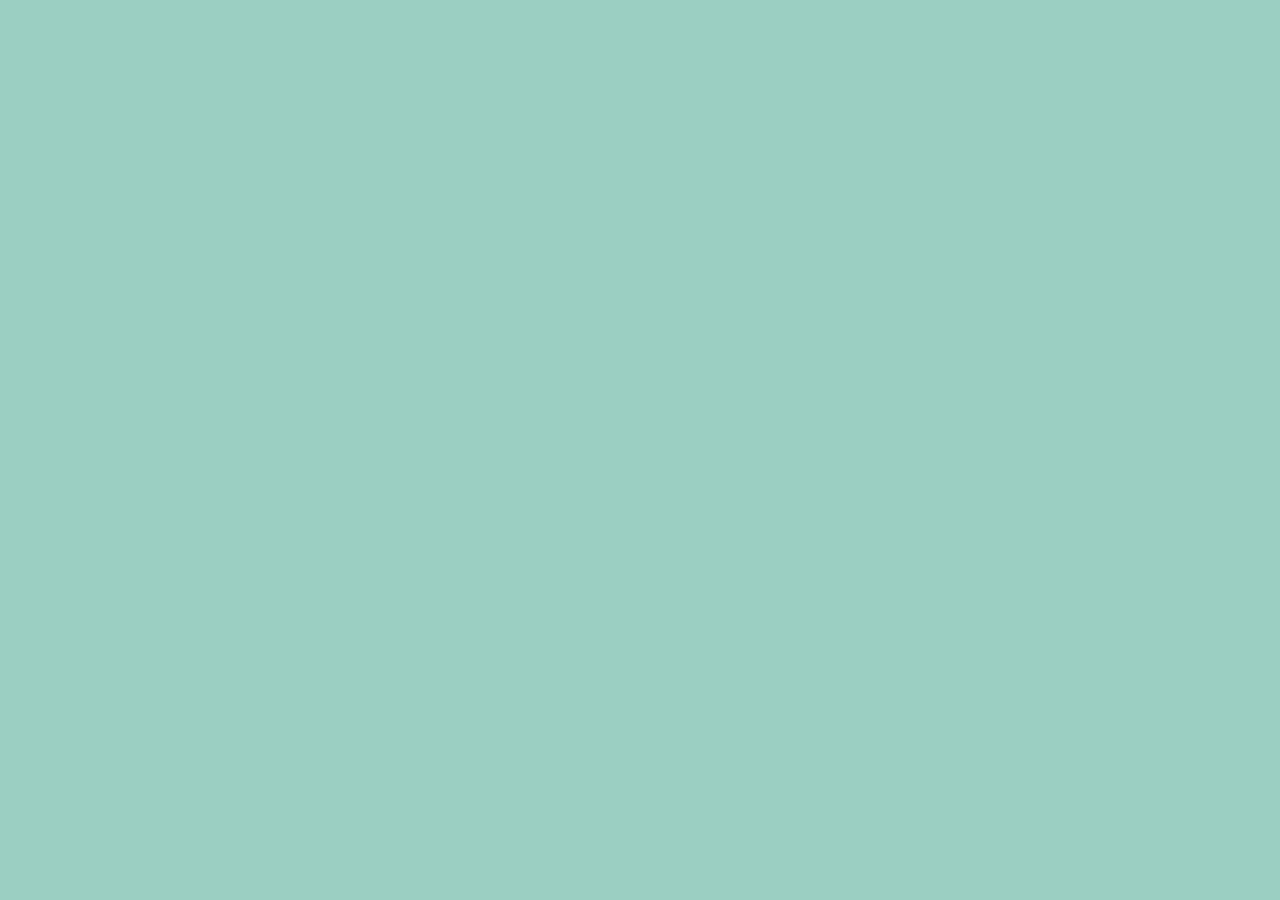
==== src/index.html @ bb753437 "bug fix" ====
<!--

Copyright (C) 2014 Tiago Epifânio,João Caleia Rodrigues

Song "Mining by Moonlight", by Kevin MacLeod (incompetech.com) 
Licensed under Creative Commons: By Attribution 3.0 License 
http://creativecommons.org/licenses/by/3.0/

This file is part of Aventura das Palavras.

Aventura das Palavras is free software: you can redistribute it and/or modify
it under the terms of the GNU General Public License as published by
the Free Software Foundation, either version 3 of the License, or
(at your option) any later version.

This program is distributed in the hope that it will be useful,
but WITHOUT ANY WARRANTY; without even the implied warranty of
MERCHANTABILITY or FITNESS FOR A PARTICULAR PURPOSE.  See the
GNU General Public License for more details.

You should have received a copy of the GNU General Public License
along with this program.  If not, see <https://www.gnu.org/licenses/>.

-->

<html>

<head>
	<meta charset="UTF-8">
	<script src="js/jquery-1.11.0.min.js"></script>
	<link href="jquery-ui-1.10.4.custom/css/smoothness/jquery-ui-1.10.4.custom.css" rel="stylesheet">
	<script src="jquery-ui-1.10.4.custom/js/jquery-1.10.2.js"></script>
	<script src="jquery-ui-1.10.4.custom/js/jquery-ui-1.10.4.custom.js"></script>

	<script type="text/javascript" src="js/jquery.fittext.js"></script>
	<script type="text/javascript" src="js/wordList.js"></script>
	<script type="text/javascript" src="js/words.js"></script>
    <link rel="stylesheet" type="text/css" href="css/words.css"></link>
    <link rel="stylesheet" type="text/css" href="css/animation.css"></link>
</head>

<body>

<!------------------------------   MAIN MENU   ---------------------------->

	<div id="main-menu" class="disable-select">
	        <div id="bg_drako" class="floating"><img src="images/0_drako.png"></div>
	    	<div id="bg_home"><img src="images/0_bg_home.jpg"></div>
		<div id="title"><img src="images/title.png"></div>
        
		<div id="button-start-playing" class="button bigEntrance sound-click"><img src="images/0_bt_jogar.png"></div>
		<div id="button-credits" class="sound-click"><img src="images/0_credits.png"></div>
		<!-- <div id="button-options" class="sound-click"><a href="http://www.facebook.com/aventuradaspalavras" target="_blank"><img src="images/0_bt_fb.png"></a></div> -->
		<div class="pulse button-music"><img class="on" src="images/0_music.png"><img class="off" src="images/0_music_no.png" style="display: none"></div>
	</div>


<!------------------------------   CREDITS   ------------------------------>
	
	<div id="credits-screen" class="disable-select">
    		<div id="credits">
            
            <p>A "Aventura das palavras" ajuda as crianças a treinar, de forma divertida, as competências implicadas na leitura, como a correspondência grafo-fonética (correspondência letra-som), fusão fonética e fusão silábica, trabalhando vários tipos de sílabas (das mais fáceis às mais difíceis) e os casos especiais da Língua Portuguesa.</p>
			
            <p>Copyright (C) 2014 Tiago Epifânio,João Caleia Rodrigues</p>

            <p>Song "Mining by Moonlight", by Kevin MacLeod (incompetech.com), Licensed under Creative Commons: By Attribution 3.0 License <a href="http://creativecommons.org/licenses/by/3.0/">http://creativecommons.org/licenses/by/3.0/</a></p>

            <p>Aventura das Palavras is free software: you can redistribute it and/or modify it under the terms of the GNU General Public License as published by the Free Software Foundation, either version 3 of the License, or (at your option) any later version.</p>

            <p>This program is distributed in the hope that it will be useful, but WITHOUT ANY WARRANTY; without even the implied warranty of MERCHANTABILITY or FITNESS FOR A PARTICULAR PURPOSE.  See the GNU General Public License for more details.</p>

            <p>You should have received a copy of the GNU General Public License along with this program.  If not, see <a href="https://www.gnu.org/licenses">https://www.gnu.org/licenses</a>.</p>

			
<!--			
<br><h1>Créditos</h1>

	<table width="100%" border="0" cellspacing="0" cellpadding="0" style="color:#40645b; 
	font-size:14px;">
  
  <tr>
    <td width="50%" align="center" colspan="2">
      <h2>Jogo desenvolvido por:</h2>
      <img src="images/logo_2.png">
    </td>
  </tr>
  <tr>
    <td align="center">
      <h2>Programação</h2>
      Tiago Epifânio
     </td>
    <td align="center">
      <h2>Ilustrações<br></h2>
      João Caleia Rodrigues
    </td>
  </tr>
  <tr>
    <td colspan="2" align="center">
      <br>
      <h2>Música</h2>
      <i>Mining by Moonlight</i> Kevin McLeod<br>(incompetech.com)</td>
    </tr>

</table>
            
            </div>
    		<div id="bg_credits"><img src="images/0_bg_credits.jpg"></div>
		<div id="button-credits-back-2" class="sound-click"></div>
		<div class="pulse button-music"><img class="on" src="images/0_music.png"><img class="off" src="images/0_music_no.png" style="display: none">
	    </div>
-->
	</div>


<!----------------------------   LEVEL SELECT   ---------------------------->

	
	<div id="level-select-screen" class="disable-select">
	        <div id="bg_drako_2" class="floating"><img src="images/0_drako.png"></div>
	    	<div id="bg_level"><img src="images/0_bg_home.jpg"></div>
		<div id="title"><img src="images/title.png"></div>
		<div class="button bigEntrance sound-click button-level1"><img src="images/0_bt_n1.png"></div>
		<div class="button bigEntrance sound-click button-level2"><img src="images/0_bt_n2.png"></div>
		<div class="button bigEntrance sound-click button-level3"><img src="images/0_bt_n3.png"></div>
        	<div class="bigEntrance sound-click more_dificult">
			<img class="off" src="images/0_bt_n4.png">
			<img class="on" src="images/0_bt_n4_check.png" style="display: none">
		</div>
        
		<div class="bigEntrance sound-click button-credits-back"></div>
		<div class="pulse button-music"><img class="on" src="images/0_music.png"><img class="off" src="images/0_music_no.png" style="display: none"></div>
	</div>

<!----------------------------   LEVEL COMPLETE   ---------------------------->

	
	<div id="level-complete-screen" class="disable-select">
    	<h1>PARABÉNS</h1>
        <p>Completaste todas as palavras!<br>
		Experimenta o nível mais difícil.</p>
	    	<div id="bg_winner"><img src="images/0_bg_winner.jpg"></div>
		<div class="button bigEntrance sound-click button-level1"><img src="images/0_bt_n1.png"></div>
		<div class="button bigEntrance sound-click button-level2"><img src="images/0_bt_n2.png"></div>
		<div class="button bigEntrance sound-click button-level3"><img src="images/0_bt_n3.png"></div>
        	<div class="bigEntrance sound-click more_dificult">
			<img class="off" src="images/0_bt_n4.png">
			<img class="on" src="images/0_bt_n4_check.png" style="display: none">
		</div>
        
		<div class="bigEntrance sound-click button-credits-back"></div>
		<div class="pulse button-music"><img class="on" src="images/0_music.png"><img class="off" src="images/0_music_no.png" style="display: none"></div>
	</div>

<!-------------------------------   GAME   ------------------------------->


	<div id="canvas" class="disable-select">
        
	        <div id="tutorial">
		        <div id="tut_menu"><img src="images/tut_menu.png"></div>
		        <div id="tut_letter"><img src="images/tut_letras.png"></div>
		        <div id="tut_check"><img src="images/tut_check.png"></div>
		        <div id="tut_erase"><img src="images/tut_apagar.png"></div>
		        <div id="tut_music"><img src="images/tut_music.png"></div>
		        <div id="tut_text"><img src="images/tut_text.png"></div>
	        </div>
        
		<div id="title_game"><img src="images/0_bg_game_top.png"></div>
    		<div id="bg_game_bottom"></div>
    		<div id="bg_game_top">
        		<img src="images/0_bg_game.jpg">
            		<div id="bg_game_top_shadow" class="pulse"><img src="images/o_bg_image.png"></div>
        	</div>
    
		<div class="pulse button-music"><img class="on" src="images/0_music.png"><img class="off" src="images/0_music_no.png" style="display: none"></div>
        
		<div class="image-container floating">
			<img id="image" style="display: none" />
		</div>
        
		<div id="delete" class="sound-click"></div>
		<div id="submit" class="sound-click"></div>
		<div id="exit" class="sound-click"></div>
        
		<div id="wrong-answer-dialog" style="display: none" class="disable-select">
			<img src="images/poop.png" width="94" height="93" alt="poop"><br>Ooohh...
		</div>
        
		<div id="right-answer-dialog" style="display: none" class="disable-select">
        		<img src="images/star.png" width="94" height="93" alt="poop"><br>Boa, acertaste!
		</div>
        
		<div id="exit-dialog" style="display: none" class="disable-select">
		        <img src="images/question.png" width="94" height="93" alt="poop"><br>Sair do jogo?
		</div>
        
	</div> 

<!------------------------------   SPLASH SCREEN   ---------------------------->
	<div id="splash_box">
		<div id="splash">
	    		<img src="images/logo.gif">
		</div>
	</div>
		
<!-------------------------------   SOUNDS   ------------------------------->

	<audio id="sound-click" class="soundfx" src="sounds/click.mp3" preload="auto"></audio>
	<audio id="sound-right" class="soundfx" src="sounds/tada.mp3" preload="auto"></audio>
	<audio id="sound-wrong" class="soundfx" src="sounds/wahwah.mp3" preload="auto"></audio>
	<audio id="sound-win-level" class="soundfx" src="sounds/kids.mp3" preload="auto"></audio>
	
</body>

</html>
---- src/css/words.css ----
@import url(https://fonts.googleapis.com/css?family=Galindo);

/******************************      BODY      ******************************/


body, html {
  height: 100%;
  overflow: hidden;
}

body {
	margin:0px;
	padding:0px;
	background:#9bcfc2;
}

.disable-select {
	-webkit-user-select: none;
	-moz-user-select: none;
	-ms-user-select: none;
	user-select: none;
}

/******************************      BOXES      ******************************/

#splash_box {
	width:100%;
	height:100%;
	position: relative;
}

#splash {
	width:30%;
	height:20%;
	position:absolute;
	left:35%;
	top:40%;
}

#splash img {
	width:100%;
	height: auto;
	vertical-align:middle;
}

#canvas {
	width: 100%;
	height: 100%;
	position: relative;
	display: none;
}

.word {
	width:80%;
	height: 100%;
	position:relative;
	margin:0 auto;
}

#main-menu {
	width: 100%;
	height: 100%;
	position: relative;
	display: none;
}

.image-container {
	position:absolute;
	left:0%;
	top:10%;
	width:100%;
	height:40%;
	text-align:center;
	z-index:18;
}

.image-container img {
	height:100%;
	width: auto;
}

#credits-screen {
	width: 100%;
	height: 100%;
	position: relative;
	display: none;
}

#credits {
	overflow-y: auto;
}

#level-select-screen {
	width: 100%;
	height: 100%;
	position: relative;
	display: none;
}

#level-complete-screen {
	width: 100%;
	height: 100%;
	position: relative;
	display: none;
}

#level-complete-screen h1 {
	width: 45%;
	height: 40%;
	left:5%;
	top:10%;
	display:block;
	z-index:2;
	position: absolute;
	text-align:left;
	font-size:66px;
	font-family: 'Galindo', cursive;
	color:#fff190;
	margin:0;
	padding:0;
	text-shadow: 0 5px 0 #ce880d;
	-moz-transform: rotate(-5deg);
	-webkit-transform: rotate(-5deg);
	-o-transform: rotate(-5deg);
	-ms-transform: rotate(-5deg);
	transform: rotate(-5deg);
}

#level-complete-screen p {
	width: 40%;
	height: 40%;
	right:7%;
	top:11%;
	display:block;
	z-index:3;
	position: absolute;
	text-align:right;
	font-size:23px;
	font-family: 'Galindo', cursive;
	color:#406c62;
	margin:0;
	padding:0;
}

#credits {
	position:absolute;
	width:60%;
	height:60%;
	left:20%;
	top:5%;
	z-index:90;
	font-family: 'Galindo', cursive;
	text-align:center;
	font-size:14px;
	color:#40645b;
	/*overflow-y: auto;*/
}

#credits h1 {
	font-size:24px;
	color:#ec5e00;
	margin:0;
	padding:0;
}

#credits h2 {
	font-size:14px;
	color:#ec5e00;
	margin:10px 0 10px 0;
	padding:0;
}


/******************************      BACKGROUNDS      ******************************/


#title {
	width:90%;
	height:100%;
	z-index:5;
	position:absolute;
	left:5%;
	top:5%;
}

#title img {
	width:100%;
	height: auto;
}

#title_game {
	width:35%;
	height:40%;
	z-index:5;
	position:absolute;
	left:0;
	top:0;
}

#title_game img {
	width:100%;
	height: auto;
	position:absolute;
	left:0;
	top:0;
}

#bg_home {
	position:absolute;
	bottom:10%;
	left:5%;
	width:90%;
	height:95%;
	z-index:1;
}

#bg_level {
	position:absolute;
	bottom:10%;
	left:5%;
	width:90%;
	height:95%;
	z-index:1;
}

#bg_winner {
	position:absolute;
	bottom:10%;
	left:5%;
	width:90%;
	height:95%;
	z-index:1;
}

#bg_credits {
	position:absolute;
	bottom:10%;
	left:5%;
	width:90%;
	height:95%;
	z-index:1;
}

#bg_home img, #bg_credits img, #bg_winner img, #bg_level img {
	position: absolute;
	bottom: 0;
	width:100%;
	height:auto;
}

#bg_drako {
	position:absolute;
	bottom:25%;
	right:10%;
	width:20%;
	height:90%;
	z-index:6;
}

#bg_drako_2 {
	position:absolute;
	bottom:25%;
	right:10%;
	width:20%;
	height:90%;
	z-index:6;
}

#bg_drako img, #bg_drako_2 img {
	position: absolute;
	bottom: 0;
	width:100%;
	height:auto;
}

#bg_game_bottom {
	width:100%;
	height:33%;
	background: url(../images/0_bg_wood.jpg);
	position:absolute;
	left:0;
	bottom:0;
	z-index:5;
}

#bg_game_top {
	width:100%;
	height:67%;
	position:absolute;
	left:0;
	bottom:32%;
	z-index:4;
}

#bg_game_top img, #bg_game_top_shadow img {
	position: absolute;
	bottom: 0;
	width:100%;
	height:auto;
}

#bg_game_top_shadow {
	width:100%;
	height:40%;
	position:absolute;
	left:0;
	bottom:0;
	z-index:5;
}



/******************************      GAME BUTTONS      ******************************/



#exit {
	position: absolute;
	width: 5.25%;
	height:0%;
	padding:2% 0 3.525% 0;
	cursor:pointer;
	background:url(../images/home.jpg) center center;
	-webkit-box-shadow: 0 10px 0 0 #2d2624;
	box-shadow: 0 10px 0 0 #2d2624;
	left: 5%;
	bottom:5%;
	z-index:10;
}

#delete {
	position: absolute;
	width: 5.25%;
	height:0%;
	padding:2% 0 3.525% 0;
	cursor:pointer;
	background:url(../images/eraser.jpg) center center;
	-webkit-box-shadow: 0 10px 0 0 #2d2624;
	box-shadow: 0 10px 0 0 #2d2624;
	right: 5%;
	bottom:20%;
	z-index:12;
}

#submit {
	position: absolute;
	width: 5.25%;
	height:0%;
	padding:2% 0 3.525% 0;
	cursor:pointer;
	background:url(../images/checkmark.jpg) center center;
	-webkit-box-shadow: 0 10px 0 0 #2d2624;
	box-shadow: 0 10px 0 0 #2d2624;
	right: 5%;
	bottom:5%;
	z-index:11;
}

.letter {
	position: absolute;
	width: 7%;
	height:0%;
	padding:1% 0 6% 0;
	margin:20px 1% 0 1%;
	text-align:center;
	cursor:pointer;
	font-family: 'Galindo', cursive;
	font-size:2em;
	color:#f4ece9;
	-webkit-transition: all 0.3s;
	transition: all 0.3s;
	background: url(../images/0_bg_letter.jpg);
	-webkit-box-shadow: 0 10px 0 0 #2d2624;
	box-shadow: 0 10px 0 0 #2d2624;
	z-index:30;
}

.letter:active, #submit:active, #delete:active, #exit:active {
	box-shadow: 0 2px 0 0 #2d2624 !important;
	-webkit-transition: none;
	transition: none;
	margin-bottom:-8px;
}

.letter-placeholder {
	width: 7%;
	height:0%;
	padding:1% 0 6% 0;
	margin:0 1% 0 1%;
	background-color: rgba(77, 87, 77, .3);
	-webkit-box-shadow: 0 10px 0 0 rgba(77, 87, 77, .5);
	box-shadow: 0 10px 0 0 rgba(77, 87, 77, .5);
	position: absolute;
	bottom:20%;
	z-index:29
}

.selectable-placeholder {
	width: 7%;
	height:0%;
	padding:1% 0 6% 0;
	margin:0 1%;
	background-color: rgba(77, 87, 77, .3);
	-webkit-box-shadow: 0 10px 0 0 rgba(77, 87, 77, .5);
	box-shadow: 0 10px 0 0 rgba(77, 87, 77, .5);
	position: absolute;
	bottom:5%;
	z-index:28
}

.selectable {
	bottom:5%;
}


/******************************      MENUS BUTTONS      ******************************/



#main-menu .button,
#level-select-screen .button {
	width: 24%;
	height:2%;
	padding:1% 0 5% 0;
	cursor:pointer;
	background: url(../images/0_bg_bt.jpg);
	-webkit-box-shadow: 0 10px 0 0 #312926;
	box-shadow: 0 10px 0 0 #312926;
	position:absolute;
	text-align:center;
	left: 38%;
}


#level-complete-screen .button {
	width: 20%;
	height:2%;
	padding:1% 0 5% 0;
	cursor:pointer;
	background: url(../images/0_bg_bt.jpg);
	-webkit-box-shadow: 0 10px 0 0 #312926;
	box-shadow: 0 10px 0 0 #312926;
	position:absolute;
	text-align:center;
	right: 15%;
}

#level-complete-screen .more_dificult {
	width: 20%;
	height:4%;
	padding:0;
	cursor:pointer;
	position:absolute;
	text-align:center;
	position:absolute;
	bottom:5%;
	right: 14%;
	z-index:30;
}

.button:active {
	margin-top:8px;
	box-shadow: 0 2px 0 0 #2d2624 !important;
	-webkit-transition: none;
	transition: none;
}

#level-select-screen .more_dificult {
	width: 20%;
	height:4%;
	padding:0;
	cursor:pointer;
	position:absolute;
	text-align:center;
	position:absolute;
	bottom:5%;
	left: 40%;
	z-index:30;
}

#main-menu .button img,
#level-select-screen .button img,
#level-complete-screen .button img {
	/*height: 90%;*/
	width: 75%;
}

#button-start-playing {
	top: 50%;
	z-index:30;
}

#button-credits {
	position: absolute;
	bottom: 3%;
	width: 5%;
	height: 4%;
	right: 45%;
	cursor:pointer;
	z-index:32;
}

#button-options {
	position: absolute;
	bottom: 3%;
	width: 5%;
	height: 5%;
	left: 44%;
	cursor:pointer;
	z-index:32;
}

.button-music {
	position: absolute;
	top: 4%;
	width: 4%;
	height: 5%;
	right: 5%;
	cursor:pointer;
	z-index:32;
}

.button-music img, #button-options img, #button-credits img {
	position: absolute;
	bottom: 0;
	width:100%;
	height:auto;
}

.more_dificult img {
	position: absolute;
	left:0;
	bottom: 0;
	width:100%;
	height:auto;
}

.button-level1 {
	position:absolute;
	top: 30%;
	z-index:30;
}

.button-level2 {
	position:absolute;
	top: 47%;
	z-index:31;
}

.button-level3 {
	position:absolute;
	top: 64%;
	z-index:31;
}

.button-credits-back, #button-credits-back-2 {
	position: absolute;
	width: 5.25%;
	height:0%;
	padding:2% 0 3.525% 0;
	cursor:pointer;
	background:url(../images/home.jpg) center center;
	-webkit-box-shadow: 0 10px 0 0 #2d2624;
	box-shadow: 0 10px 0 0 #2d2624;
	left: 5%;
	bottom:5%;
	z-index:10;
}

.button-credits-back img, #button-credits-back-2 img {
	width:100%;
	height:auto;
}


/******************************      TUTORIAL      ******************************/


#tutorial {
	width:100%;
	height:100%;
	position:relative;
	background:url(../images/tut_bg.png);
	z-index:99;
}

#tutorial #tut_menu {
	z-index:80;
	bottom:15%;
	left: 5%;
}

#tutorial #tut_letter {
	z-index:81;
	bottom:20%;
	left: 40%;
	text-align:center;
}

#tutorial #tut_erase {
	z-index:82;
	bottom:30%;
	right: 5%;
	text-align:right;
}

#tutorial #tut_check {
	z-index:83;
	bottom:5%;
	right: 12%;
	text-align:right;
}

#tutorial #tut_music {
	z-index:84;
	top:11%;
	right:5%;
	text-align:right;
}

#tutorial #tut_text {
	top:30%;
	right:10%;
	position:absolute;
	width:80%;
	height:20%;
	z-index:85;
	text-align:center;
}



#tutorial #tut_menu,
#tutorial #tut_letter,
#tutorial #tut_erase,
#tutorial #tut_check,
#tutorial #tut_music {
	position:absolute;
	height:20%;
	width:20%;
}



#tutorial #tut_menu img,
#tutorial #tut_letter img,
#tutorial #tut_erase img,
#tutorial #tut_check img,
#tutorial #tut_music img,
#tutorial #tut_text img {
	height:100%;
	width:auto;
	vertical-align:bottom;
}

/************************      DIALOG QUICK FIX      ************************/

.ui-dialog-titlebar {
  display: none;
}

.ui-dialog-content {
  height: auto !important;
}
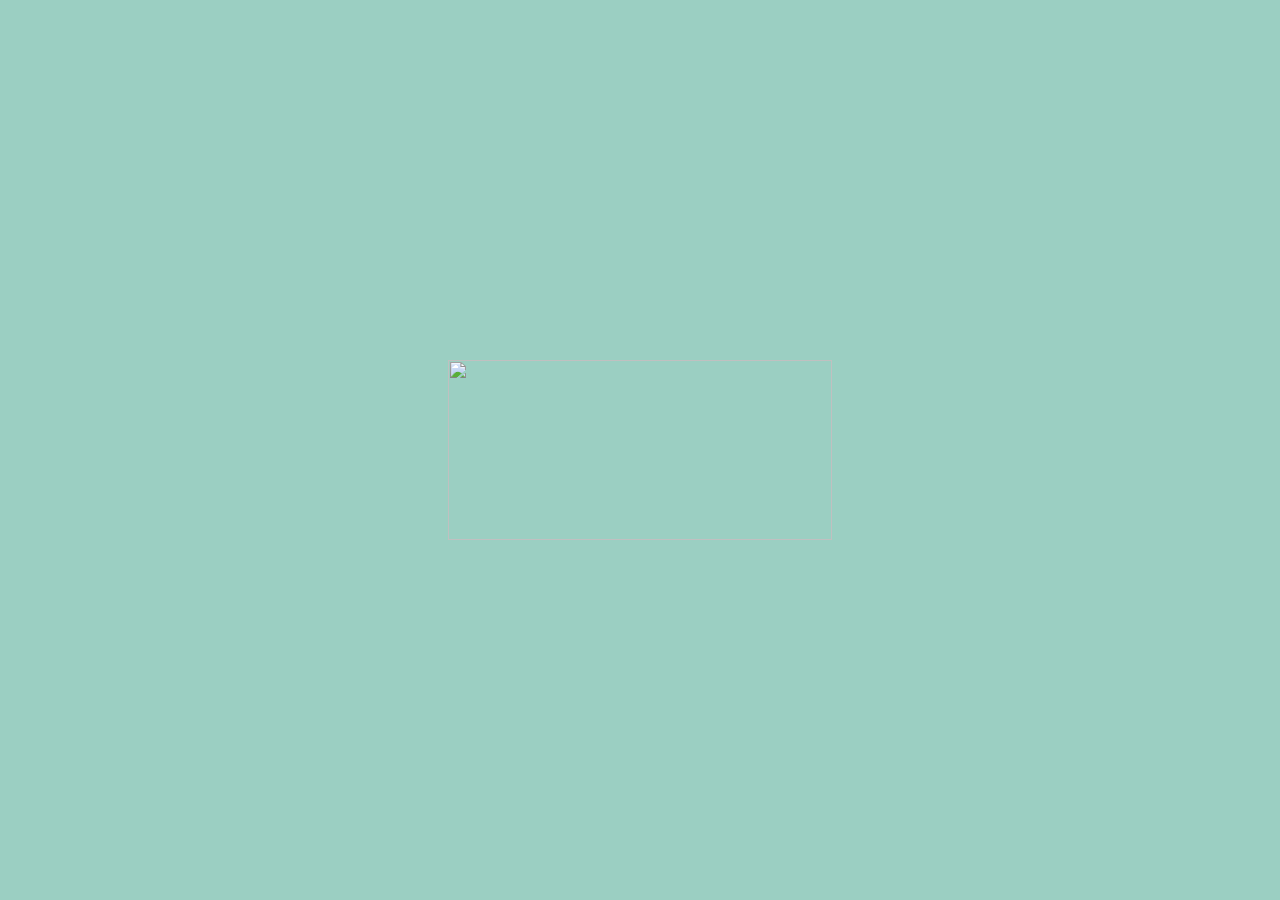
==== commit b014249c: "Update index.html" ====
--- a/src/index.html
+++ b/src/index.html
@@ -2,8 +2,8 @@
 
 Copyright (C) 2014 Tiago Epifânio,João Caleia Rodrigues
 
-Song "Mining by Moonlight", by Kevin MacLeod (incompetech.com) 
-Licensed under Creative Commons: By Attribution 3.0 License 
+Song "Mining by Moonlight", by Kevin MacLeod (incompetech.com)
+Licensed under Creative Commons: By Attribution 3.0 License
 http://creativecommons.org/licenses/by/3.0/
 
 This file is part of Aventura das Palavras.
@@ -47,75 +47,65 @@
 	        <div id="bg_drako" class="floating"><img src="images/0_drako.png"></div>
 	    	<div id="bg_home"><img src="images/0_bg_home.jpg"></div>
 		<div id="title"><img src="images/title.png"></div>
-        
+
 		<div id="button-start-playing" class="button bigEntrance sound-click"><img src="images/0_bt_jogar.png"></div>
 		<div id="button-credits" class="sound-click"><img src="images/0_credits.png"></div>
 		<!-- <div id="button-options" class="sound-click"><a href="http://www.facebook.com/aventuradaspalavras" target="_blank"><img src="images/0_bt_fb.png"></a></div> -->
-		<div class="pulse button-music"><img class="on" src="images/0_music.png"><img class="off" src="images/0_music_no.png" style="display: none"></div>
+		<div class="pulse button-music"><img class="on" src="images/0_music.png" style="display: none"><img class="off" src="images/0_music_no.png"></div>
 	</div>
 
 
 <!------------------------------   CREDITS   ------------------------------>
-	
+
 	<div id="credits-screen" class="disable-select">
-    		<div id="credits">
-            
-            <p>A "Aventura das palavras" ajuda as crianças a treinar, de forma divertida, as competências implicadas na leitura, como a correspondência grafo-fonética (correspondência letra-som), fusão fonética e fusão silábica, trabalhando vários tipos de sílabas (das mais fáceis às mais difíceis) e os casos especiais da Língua Portuguesa.</p>
-			
-            <p>Copyright (C) 2014 Tiago Epifânio,João Caleia Rodrigues</p>
-
-            <p>Song "Mining by Moonlight", by Kevin MacLeod (incompetech.com), Licensed under Creative Commons: By Attribution 3.0 License <a href="http://creativecommons.org/licenses/by/3.0/">http://creativecommons.org/licenses/by/3.0/</a></p>
-
-            <p>Aventura das Palavras is free software: you can redistribute it and/or modify it under the terms of the GNU General Public License as published by the Free Software Foundation, either version 3 of the License, or (at your option) any later version.</p>
-
-            <p>This program is distributed in the hope that it will be useful, but WITHOUT ANY WARRANTY; without even the implied warranty of MERCHANTABILITY or FITNESS FOR A PARTICULAR PURPOSE.  See the GNU General Public License for more details.</p>
-
-            <p>You should have received a copy of the GNU General Public License along with this program.  If not, see <a href="https://www.gnu.org/licenses">https://www.gnu.org/licenses</a>.</p>
-
-			
-<!--			
-<br><h1>Créditos</h1>
-
-	<table width="100%" border="0" cellspacing="0" cellpadding="0" style="color:#40645b; 
-	font-size:14px;">
-  
-  <tr>
-    <td width="50%" align="center" colspan="2">
-      <h2>Jogo desenvolvido por:</h2>
-      <img src="images/logo_2.png">
-    </td>
-  </tr>
-  <tr>
-    <td align="center">
-      <h2>Programação</h2>
-      Tiago Epifânio
-     </td>
-    <td align="center">
-      <h2>Ilustrações<br></h2>
-      João Caleia Rodrigues
-    </td>
-  </tr>
-  <tr>
-    <td colspan="2" align="center">
-      <br>
-      <h2>Música</h2>
-      <i>Mining by Moonlight</i> Kevin McLeod<br>(incompetech.com)</td>
-    </tr>
-
-</table>
-            
-            </div>
-    		<div id="bg_credits"><img src="images/0_bg_credits.jpg"></div>
+  	<div id="credits">
+
+			<br><h1>Créditos</h1>
+
+			<p>A "Aventura das palavras" ajuda as crianças a treinar, de forma divertida, as competências implicadas na leitura, como a correspondência grafo-fonética (correspondência letra-som), fusão fonética e fusão silábica, trabalhando vários tipos de sílabas (das mais fáceis às mais difíceis) e os casos especiais da Língua Portuguesa.</p>
+			<p>Copyright (C) 2014 Tiago Epifânio,João Caleia Rodrigues</p>
+			<p>Música "Mining by Moonlight" por Kevin MacLeod (incompetech.com), sob Licença Creative Commons: By Attribution 3.0 License <a href="http://creativecommons.org/licenses/by/3.0/">http://creativecommons.org/licenses/by/3.0/</a></p>
+			<p>Aventura das Palavras é um software livre; você pode redistribuí-lo e/ou modificá-lo sob os termos da Licença Pública Geral GNU como publicada pela Free Software Foundation; na versão 3 da Licença, ou (a seu critério) qualquer versão posterior.</p>
+			<p>Este programa é distribuído na esperança de que possa ser útil, mas SEM NENHUMA GARANTIA; sem uma garantia implícita de ADEQUAÇÃO a qualquer MERCADO ou APLICAÇÃO EM PARTICULAR. Veja a Licença Pública Geral GNU para mais detalhes.</p>
+			<p>Você deve ter recebido uma cópia da Licença Pública Geral GNU junto com este programa. Se não, veja <a href="https://www.gnu.org/licenses">https://www.gnu.org/licenses</a>.</p>
+
+			<!--
+			<table width="100%" border="0" cellspacing="0" cellpadding="0" style="color:#40645b; font-size:14px;">
+  			<tr>
+					<td width="50%" align="center" colspan="2">
+						<h2>Jogo desenvolvido por:</h2>
+						<img src="images/logo_2.png">
+					</td>
+				</tr>
+				<tr>
+					<td align="center">
+						<h2>Programação</h2>
+						Tiago Epifânio
+					</td>
+					<td align="center">
+						<h2>Ilustrações<br></h2>
+						João Caleia Rodrigues
+					</td>
+				</tr>
+				<tr>
+					<td colspan="2" align="center">
+						<br>
+						<h2>Música</h2>
+						<i>Mining by Moonlight</i> Kevin McLeod<br>(incompetech.com)
+					</td>
+				</tr>
+			</table>
+			-->
+		</div>
+
+		<div id="bg_credits"><img src="images/0_bg_credits.jpg"></div>
 		<div id="button-credits-back-2" class="sound-click"></div>
-		<div class="pulse button-music"><img class="on" src="images/0_music.png"><img class="off" src="images/0_music_no.png" style="display: none">
-	    </div>
--->
-	</div>
-
+		<div class="pulse button-music"><img class="on" src="images/0_music.png"><img class="off" src="images/0_music_no.png" style="display: none"></div>
+</div>
 
 <!----------------------------   LEVEL SELECT   ---------------------------->
 
-	
+
 	<div id="level-select-screen" class="disable-select">
 	        <div id="bg_drako_2" class="floating"><img src="images/0_drako.png"></div>
 	    	<div id="bg_level"><img src="images/0_bg_home.jpg"></div>
@@ -127,14 +117,14 @@
 			<img class="off" src="images/0_bt_n4.png">
 			<img class="on" src="images/0_bt_n4_check.png" style="display: none">
 		</div>
-        
+
 		<div class="bigEntrance sound-click button-credits-back"></div>
 		<div class="pulse button-music"><img class="on" src="images/0_music.png"><img class="off" src="images/0_music_no.png" style="display: none"></div>
 	</div>
 
 <!----------------------------   LEVEL COMPLETE   ---------------------------->
 
-	
+
 	<div id="level-complete-screen" class="disable-select">
     	<h1>PARABÉNS</h1>
         <p>Completaste todas as palavras!<br>
@@ -147,7 +137,7 @@
 			<img class="off" src="images/0_bt_n4.png">
 			<img class="on" src="images/0_bt_n4_check.png" style="display: none">
 		</div>
-        
+
 		<div class="bigEntrance sound-click button-credits-back"></div>
 		<div class="pulse button-music"><img class="on" src="images/0_music.png"><img class="off" src="images/0_music_no.png" style="display: none"></div>
 	</div>
@@ -156,7 +146,7 @@
 
 
 	<div id="canvas" class="disable-select">
-        
+
 	        <div id="tutorial">
 		        <div id="tut_menu"><img src="images/tut_menu.png"></div>
 		        <div id="tut_letter"><img src="images/tut_letras.png"></div>
@@ -165,37 +155,37 @@
 		        <div id="tut_music"><img src="images/tut_music.png"></div>
 		        <div id="tut_text"><img src="images/tut_text.png"></div>
 	        </div>
-        
+
 		<div id="title_game"><img src="images/0_bg_game_top.png"></div>
     		<div id="bg_game_bottom"></div>
     		<div id="bg_game_top">
         		<img src="images/0_bg_game.jpg">
             		<div id="bg_game_top_shadow" class="pulse"><img src="images/o_bg_image.png"></div>
         	</div>
-    
-		<div class="pulse button-music"><img class="on" src="images/0_music.png"><img class="off" src="images/0_music_no.png" style="display: none"></div>
-        
+
+		<div class="pulse button-music"><img class="on" src="images/0_music.png"><img class="off" src="images/0_music_no.png" style="display: none"></div>
+
 		<div class="image-container floating">
 			<img id="image" style="display: none" />
 		</div>
-        
+
 		<div id="delete" class="sound-click"></div>
 		<div id="submit" class="sound-click"></div>
 		<div id="exit" class="sound-click"></div>
-        
+
 		<div id="wrong-answer-dialog" style="display: none" class="disable-select">
 			<img src="images/poop.png" width="94" height="93" alt="poop"><br>Ooohh...
 		</div>
-        
+
 		<div id="right-answer-dialog" style="display: none" class="disable-select">
         		<img src="images/star.png" width="94" height="93" alt="poop"><br>Boa, acertaste!
 		</div>
-        
+
 		<div id="exit-dialog" style="display: none" class="disable-select">
 		        <img src="images/question.png" width="94" height="93" alt="poop"><br>Sair do jogo?
 		</div>
-        
-	</div> 
+
+	</div>
 
 <!------------------------------   SPLASH SCREEN   ---------------------------->
 	<div id="splash_box">
@@ -203,14 +193,14 @@
 	    		<img src="images/logo.gif">
 		</div>
 	</div>
-		
+
 <!-------------------------------   SOUNDS   ------------------------------->
 
 	<audio id="sound-click" class="soundfx" src="sounds/click.mp3" preload="auto"></audio>
 	<audio id="sound-right" class="soundfx" src="sounds/tada.mp3" preload="auto"></audio>
 	<audio id="sound-wrong" class="soundfx" src="sounds/wahwah.mp3" preload="auto"></audio>
 	<audio id="sound-win-level" class="soundfx" src="sounds/kids.mp3" preload="auto"></audio>
-	
+
 </body>
 
 </html>
